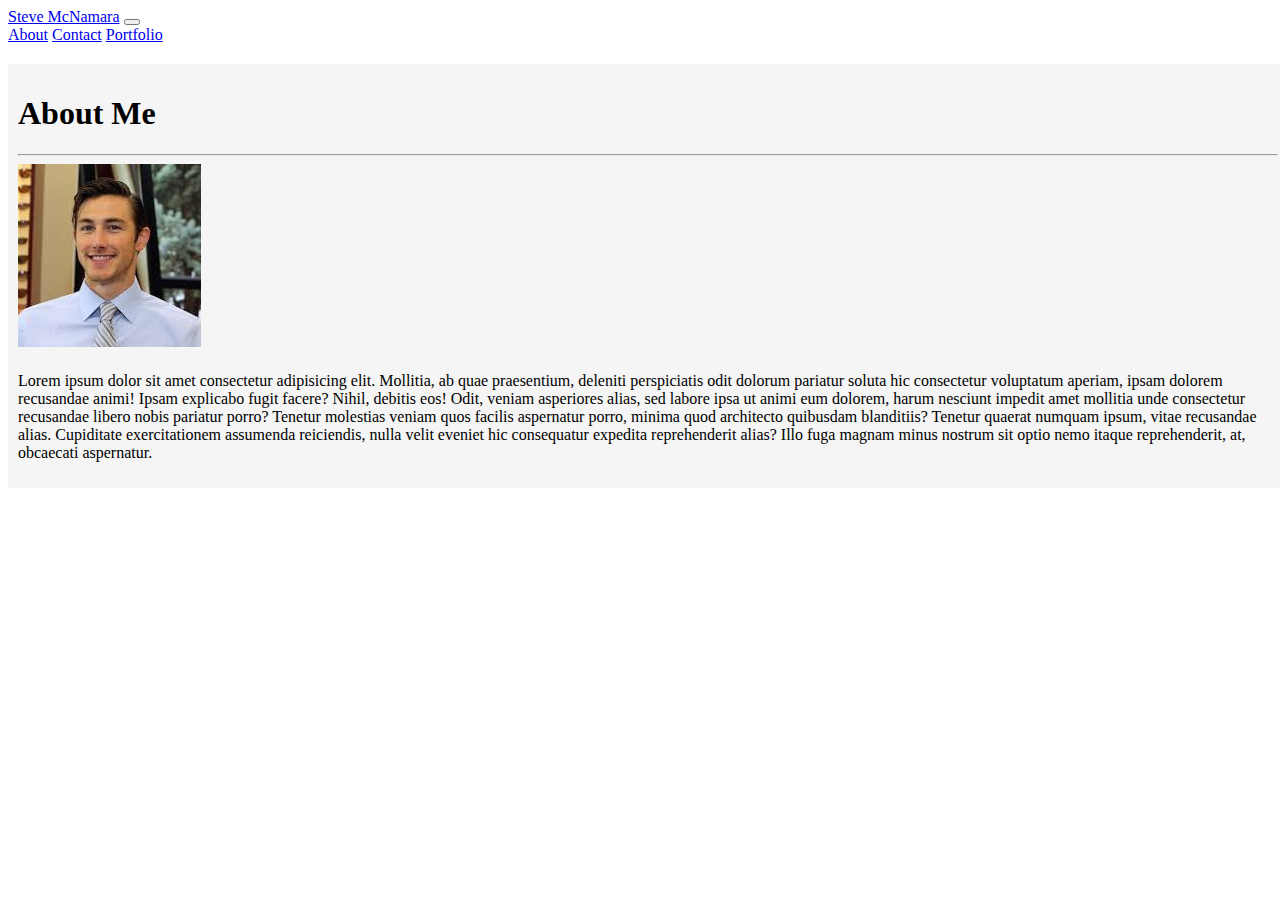
==== index.html @ 26ce110f "added content to index.html and portfolio.html; added certain styling elements to both" ====
<!doctype html>
<html lang="en">

<head>
    <!-- Required meta tags -->
    <meta charset="utf-8">
    <meta name="viewport" content="width=device-width, initial-scale=1">

    <!-- Bootstrap CSS -->
    <link href="https://cdn.jsdelivr.net/npm/bootstrap@5.0.0-beta1/dist/css/bootstrap.min.css" rel="stylesheet"
        integrity="sha384-giJF6kkoqNQ00vy+HMDP7azOuL0xtbfIcaT9wjKHr8RbDVddVHyTfAAsrekwKmP1" crossorigin="anonymous">
    <link rel="stylesheet" href="style.css">

    <title>Steve McNamara</title>
</head>

<body>
    <script src="https://cdn.jsdelivr.net/npm/@popperjs/core@2.5.4/dist/umd/popper.min.js" integrity="sha384-q2kxQ16AaE6UbzuKqyBE9/u/KzioAlnx2maXQHiDX9d4/zp8Ok3f+M7DPm+Ib6IU" crossorigin="anonymous"></script>
    <script src="https://cdn.jsdelivr.net/npm/bootstrap@5.0.0-beta1/dist/js/bootstrap.min.js" integrity="sha384-pQQkAEnwaBkjpqZ8RU1fF1AKtTcHJwFl3pblpTlHXybJjHpMYo79HY3hIi4NKxyj" crossorigin="anonymous"></script>

    <!-- Added navbar from bootstrap -->
    <nav class="navbar navbar-expand-lg navbar-light bg-light">
        <div class="container-fluid">
            <a class="navbar-brand" href="index.html">Steve McNamara</a>
            <button class="navbar-toggler" type="button" data-bs-toggle="collapse" data-bs-target="#navbarNavAltMarkup"
                aria-controls="navbarNavAltMarkup" aria-expanded="false" aria-label="Toggle navigation">
                <span class="navbar-toggler-icon"></span>
            </button>
            <div class="collapse navbar-collapse" id="navbarNavAltMarkup">
                <div class="navbar-nav">
                    <a class="nav-link active" aria-current="page" href="index.html">About</a>
                    <a class="nav-link" href="contact.html">Contact</a>
                    <a class="nav-link" href="portfolio.html">Portfolio</a>
                    <!-- added internal links to pages within portfolio site -->
                </div>
            </div> 
        </div>
    </nav>
    <!-- added main container with about bio -->
    <main class="container" style="background: whitesmoke;">
        <div class="row">
            <div class="col-sm-9">
                <h1>About Me</h1>
                <hr>
                <img class="float-start" src="./assets/Steve_McNamara.jpg" alt="picture of me">
                <p> 
                    Lorem ipsum dolor sit amet consectetur adipisicing elit. Mollitia, ab quae praesentium, deleniti perspiciatis odit dolorum pariatur soluta hic consectetur voluptatum aperiam, ipsam dolorem recusandae animi! Ipsam explicabo fugit facere? Nihil, debitis eos! Odit, veniam asperiores alias, sed labore ipsa ut animi eum dolorem, harum nesciunt impedit amet mollitia unde consectetur recusandae libero nobis pariatur porro? Tenetur molestias veniam quos facilis aspernatur porro, minima quod architecto quibusdam blanditiis? Tenetur quaerat numquam ipsum, vitae recusandae alias. Cupiditate exercitationem assumenda reiciendis, nulla velit eveniet hic consequatur expedita reprehenderit alias? Illo fuga magnam minus nostrum sit optio nemo itaque reprehenderit, at, obcaecati aspernatur.
                </p>
            </div>
        </div>

    </main>
</body>

</html>
---- style.css ----
.navbar-nav {
  margin-left: auto;
}

main {
  padding: 10px;
  margin-top: 20px;
}

img {
  margin-right: 15px;
  margin-bottom: 5px;
}
body {
  background-image: url(https://images.unsplash.com/photo-1555505019-8c3f1c4aba5f?ixlib=rb-1.2.1&ixid=MXwxMjA3fDB8MHxleHBsb3JlLWZlZWR8MTZ8fHxlbnwwfHx8&auto=format&fit=crop&w=500&q=60);
  width: 100%;
  height: 400px;
  background-size: cover;
}
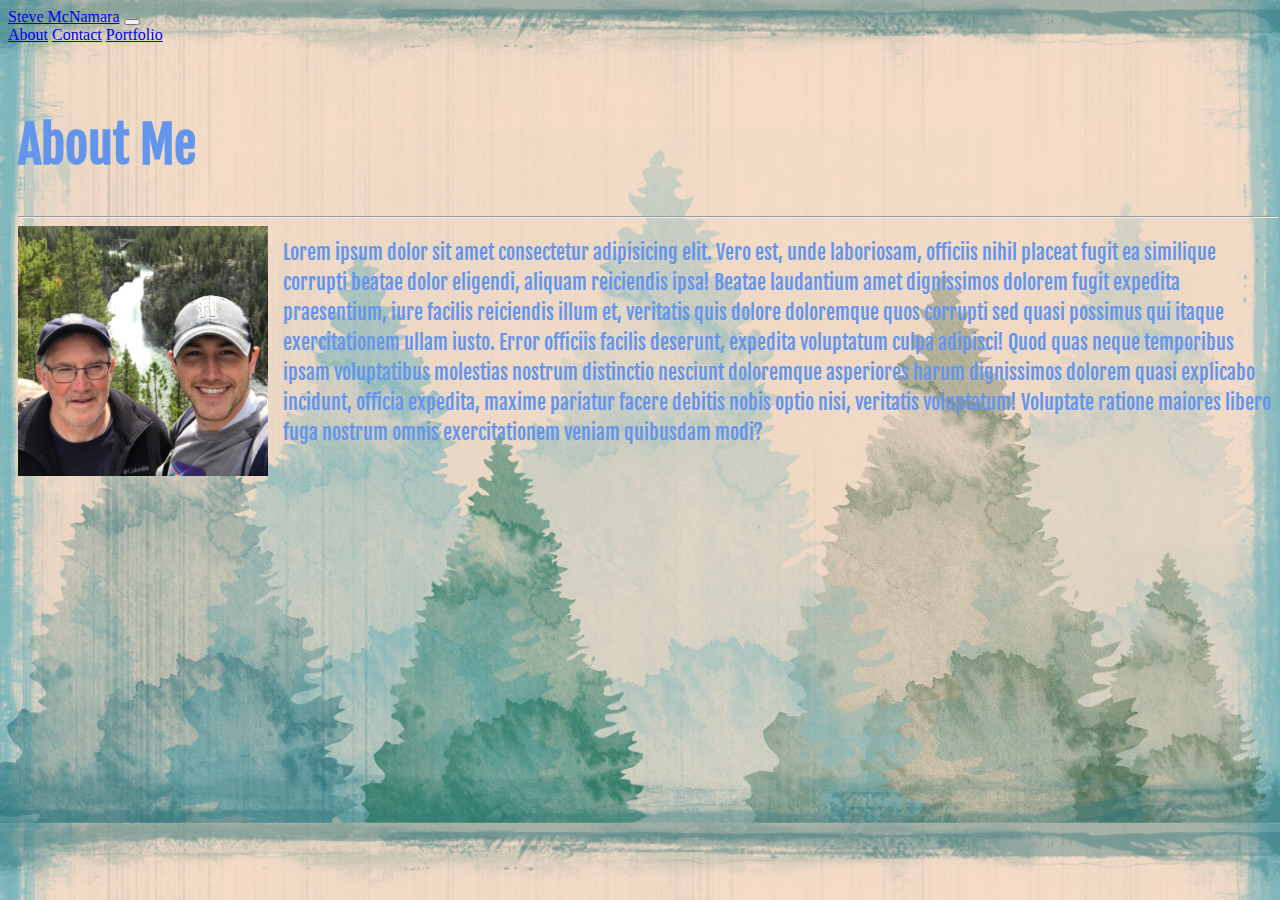
==== commit ecf920f5: "updated background with stylistic changes" ====
--- a/index.html
+++ b/index.html
@@ -7,6 +7,8 @@
     <meta name="viewport" content="width=device-width, initial-scale=1">
 
     <!-- Bootstrap CSS -->
+    <link rel="preconnect" href="https://fonts.gstatic.com">
+    <link href="https://fonts.googleapis.com/css2?family=Fjalla+One&display=swap" rel="stylesheet">
     <link href="https://cdn.jsdelivr.net/npm/bootstrap@5.0.0-beta1/dist/css/bootstrap.min.css" rel="stylesheet"
         integrity="sha384-giJF6kkoqNQ00vy+HMDP7azOuL0xtbfIcaT9wjKHr8RbDVddVHyTfAAsrekwKmP1" crossorigin="anonymous">
     <link rel="stylesheet" href="style.css">
@@ -19,7 +21,7 @@
     <script src="https://cdn.jsdelivr.net/npm/bootstrap@5.0.0-beta1/dist/js/bootstrap.min.js" integrity="sha384-pQQkAEnwaBkjpqZ8RU1fF1AKtTcHJwFl3pblpTlHXybJjHpMYo79HY3hIi4NKxyj" crossorigin="anonymous"></script>
 
     <!-- Added navbar from bootstrap -->
-    <nav class="navbar navbar-expand-lg navbar-light bg-light">
+    <nav class="navbar navbar-expand-lg navbar-dark bg-secondary">
         <div class="container-fluid">
             <a class="navbar-brand" href="index.html">Steve McNamara</a>
             <button class="navbar-toggler" type="button" data-bs-toggle="collapse" data-bs-target="#navbarNavAltMarkup"
@@ -37,18 +39,17 @@
         </div>
     </nav>
     <!-- added main container with about bio -->
-    <main class="container" style="background: whitesmoke;">
+    <main class="container">
         <div class="row">
-            <div class="col-sm-9">
+            <div class="col-sm-7">
                 <h1>About Me</h1>
                 <hr>
-                <img class="float-start" src="./assets/Steve_McNamara.jpg" alt="picture of me">
-                <p> 
-                    Lorem ipsum dolor sit amet consectetur adipisicing elit. Mollitia, ab quae praesentium, deleniti perspiciatis odit dolorum pariatur soluta hic consectetur voluptatum aperiam, ipsam dolorem recusandae animi! Ipsam explicabo fugit facere? Nihil, debitis eos! Odit, veniam asperiores alias, sed labore ipsa ut animi eum dolorem, harum nesciunt impedit amet mollitia unde consectetur recusandae libero nobis pariatur porro? Tenetur molestias veniam quos facilis aspernatur porro, minima quod architecto quibusdam blanditiis? Tenetur quaerat numquam ipsum, vitae recusandae alias. Cupiditate exercitationem assumenda reiciendis, nulla velit eveniet hic consequatur expedita reprehenderit alias? Illo fuga magnam minus nostrum sit optio nemo itaque reprehenderit, at, obcaecati aspernatur.
+                <img src="./assets/Steve_McNamara1.jpg" class="rounded float-left" alt="picture of Steve McNamara">
+                <p>
+                    Lorem ipsum dolor sit amet consectetur adipisicing elit. Vero est, unde laboriosam, officiis nihil placeat fugit ea similique corrupti beatae dolor eligendi, aliquam reiciendis ipsa! Beatae laudantium amet dignissimos dolorem fugit expedita praesentium, iure facilis reiciendis illum et, veritatis quis dolore doloremque quos corrupti sed quasi possimus qui itaque exercitationem ullam iusto. Error officiis facilis deserunt, expedita voluptatum culpa adipisci! Quod quas neque temporibus ipsam voluptatibus molestias nostrum distinctio nesciunt doloremque asperiores harum dignissimos dolorem quasi explicabo incidunt, officia expedita, maxime pariatur facere debitis nobis optio nisi, veritatis voluptatum! Voluptate ratione maiores libero fuga nostrum omnis exercitationem veniam quibusdam modi?
                 </p>
             </div>
         </div>
-
     </main>
 </body>
 
--- a/style.css
+++ b/style.css
@@ -8,12 +8,30 @@
 }
 
 img {
+  height: 250px;
+  width: 250px;
   margin-right: 15px;
   margin-bottom: 5px;
+  float: left;
 }
 body {
-  background-image: url(https://images.unsplash.com/photo-1555505019-8c3f1c4aba5f?ixlib=rb-1.2.1&ixid=MXwxMjA3fDB8MHxleHBsb3JlLWZlZWR8MTZ8fHxlbnwwfHx8&auto=format&fit=crop&w=500&q=60);
+  background-image: url("./assets/background.png");
   width: 100%;
-  height: 400px;
   background-size: cover;
 }
+
+h1,
+p,
+label {
+  color: cornflowerblue;
+  font-family: "Fjalla One", sans-serif;
+  line-height: 150%;
+}
+
+h1 {
+  font-size: 50px;
+}
+
+p {
+  font-size: 20px;
+}
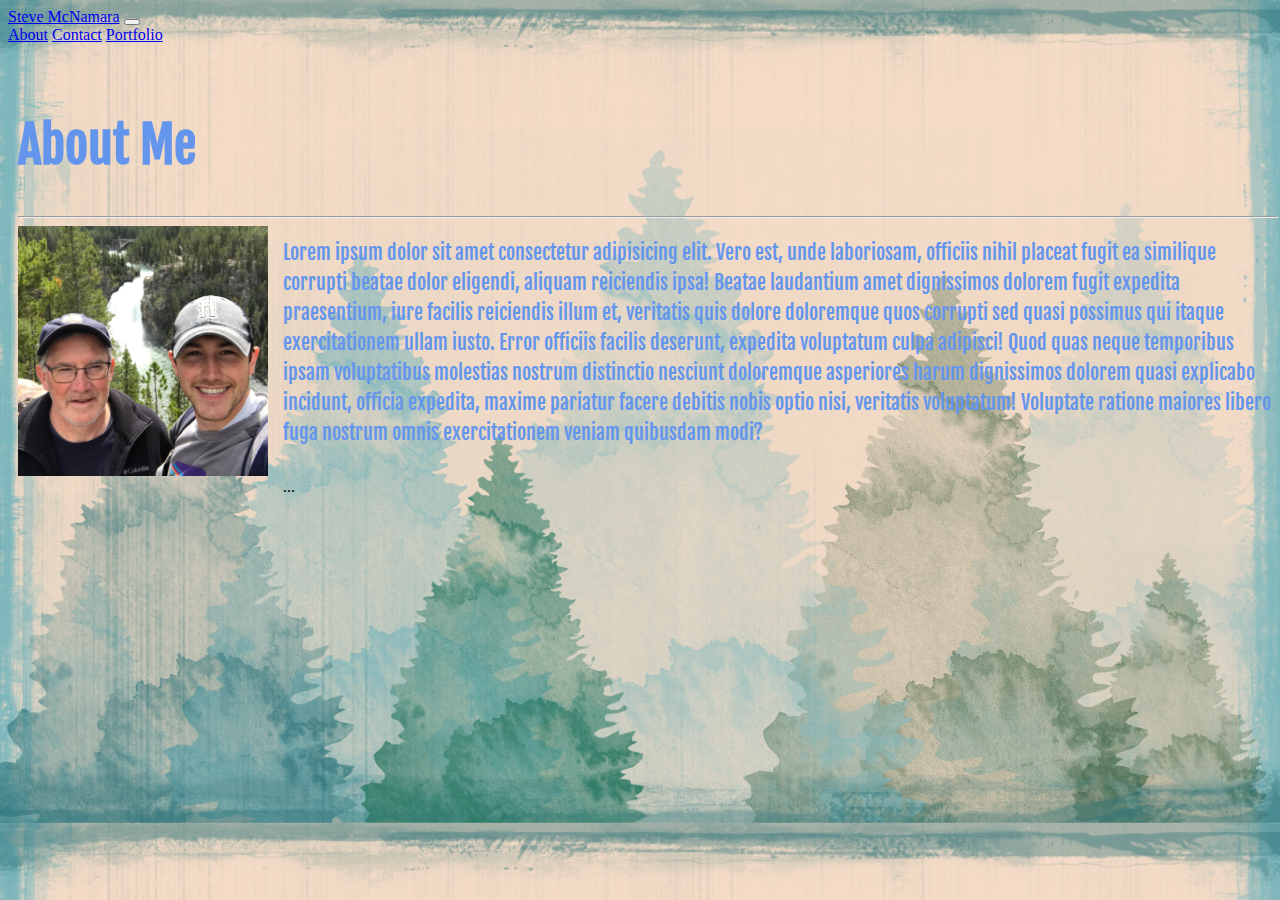
==== commit 7801e62b: "added comments to css and all html files" ====
--- a/index.html
+++ b/index.html
@@ -1,56 +1,59 @@
 <!doctype html>
 <html lang="en">
 
-<head>
-    <!-- Required meta tags -->
-    <meta charset="utf-8">
-    <meta name="viewport" content="width=device-width, initial-scale=1">
+    <head>
+        <!-- Required meta tags -->
+        <meta charset="utf-8">
+        <meta name="viewport" content="width=device-width, initial-scale=1">
 
-    <!-- Bootstrap CSS -->
-    <link rel="preconnect" href="https://fonts.gstatic.com">
-    <link href="https://fonts.googleapis.com/css2?family=Fjalla+One&display=swap" rel="stylesheet">
-    <link href="https://cdn.jsdelivr.net/npm/bootstrap@5.0.0-beta1/dist/css/bootstrap.min.css" rel="stylesheet"
-        integrity="sha384-giJF6kkoqNQ00vy+HMDP7azOuL0xtbfIcaT9wjKHr8RbDVddVHyTfAAsrekwKmP1" crossorigin="anonymous">
-    <link rel="stylesheet" href="style.css">
+        <!-- Bootstrap CSS -->
+        <link rel="preconnect" href="https://fonts.gstatic.com">
+        <link href="https://fonts.googleapis.com/css2?family=Fjalla+One&display=swap" rel="stylesheet">
+        <link href="https://cdn.jsdelivr.net/npm/bootstrap@5.0.0-beta1/dist/css/bootstrap.min.css" rel="stylesheet"
+            integrity="sha384-giJF6kkoqNQ00vy+HMDP7azOuL0xtbfIcaT9wjKHr8RbDVddVHyTfAAsrekwKmP1" crossorigin="anonymous">
+        <link rel="stylesheet" href="style.css">
 
-    <title>Steve McNamara</title>
-</head>
+        <title>Steve McNamara</title>
+    </head>
 
-<body>
-    <script src="https://cdn.jsdelivr.net/npm/@popperjs/core@2.5.4/dist/umd/popper.min.js" integrity="sha384-q2kxQ16AaE6UbzuKqyBE9/u/KzioAlnx2maXQHiDX9d4/zp8Ok3f+M7DPm+Ib6IU" crossorigin="anonymous"></script>
-    <script src="https://cdn.jsdelivr.net/npm/bootstrap@5.0.0-beta1/dist/js/bootstrap.min.js" integrity="sha384-pQQkAEnwaBkjpqZ8RU1fF1AKtTcHJwFl3pblpTlHXybJjHpMYo79HY3hIi4NKxyj" crossorigin="anonymous"></script>
+    <body>
+        <script src="https://cdn.jsdelivr.net/npm/@popperjs/core@2.5.4/dist/umd/popper.min.js" integrity="sha384-q2kxQ16AaE6UbzuKqyBE9/u/KzioAlnx2maXQHiDX9d4/zp8Ok3f+M7DPm+Ib6IU" crossorigin="anonymous"></script>
+        <script src="https://cdn.jsdelivr.net/npm/bootstrap@5.0.0-beta1/dist/js/bootstrap.min.js" integrity="sha384-pQQkAEnwaBkjpqZ8RU1fF1AKtTcHJwFl3pblpTlHXybJjHpMYo79HY3hIi4NKxyj" crossorigin="anonymous"></script>
 
-    <!-- Added navbar from bootstrap -->
-    <nav class="navbar navbar-expand-lg navbar-dark bg-secondary">
-        <div class="container-fluid">
-            <a class="navbar-brand" href="index.html">Steve McNamara</a>
-            <button class="navbar-toggler" type="button" data-bs-toggle="collapse" data-bs-target="#navbarNavAltMarkup"
-                aria-controls="navbarNavAltMarkup" aria-expanded="false" aria-label="Toggle navigation">
-                <span class="navbar-toggler-icon"></span>
-            </button>
-            <div class="collapse navbar-collapse" id="navbarNavAltMarkup">
-                <div class="navbar-nav">
-                    <a class="nav-link active" aria-current="page" href="index.html">About</a>
-                    <a class="nav-link" href="contact.html">Contact</a>
-                    <a class="nav-link" href="portfolio.html">Portfolio</a>
-                    <!-- added internal links to pages within portfolio site -->
+        <!-- Added navbar from bootstrap -->
+        <nav class="navbar navbar-expand-lg navbar-dark bg-secondary">
+            <div class="container-fluid">
+                <a class="navbar-brand" href="index.html">Steve McNamara</a>
+                <button class="navbar-toggler" type="button" data-bs-toggle="collapse" data-bs-target="#navbarNavAltMarkup"
+                    aria-controls="navbarNavAltMarkup" aria-expanded="false" aria-label="Toggle navigation">
+                    <span class="navbar-toggler-icon"></span>
+                </button>
+                <div class="collapse navbar-collapse" id="navbarNavAltMarkup">
+                    <div class="navbar-nav">
+                        <a class="nav-link active" aria-current="page" href="index.html">About</a>
+                        <a class="nav-link" href="contact.html">Contact</a>
+                        <a class="nav-link" href="portfolio.html">Portfolio</a>
+                        <!-- added internal links to pages within portfolio site -->
+                    </div>
+                </div> 
+            </div>
+        </nav>
+        <!-- added main container with about bio -->
+        <main class="container">
+            <div class="row">
+                <div class="col-sm-7">
+                    <h1>About Me</h1>
+                    <hr>
+                    <img src="./assets/Steve_McNamara1.jpg" class="rounded float-left" alt="picture of Steve McNamara">
+                    <p>
+                        Lorem ipsum dolor sit amet consectetur adipisicing elit. Vero est, unde laboriosam, officiis nihil placeat fugit ea similique corrupti beatae dolor eligendi, aliquam reiciendis ipsa! Beatae laudantium amet dignissimos dolorem fugit expedita praesentium, iure facilis reiciendis illum et, veritatis quis dolore doloremque quos corrupti sed quasi possimus qui itaque exercitationem ullam iusto. Error officiis facilis deserunt, expedita voluptatum culpa adipisci! Quod quas neque temporibus ipsam voluptatibus molestias nostrum distinctio nesciunt doloremque asperiores harum dignissimos dolorem quasi explicabo incidunt, officia expedita, maxime pariatur facere debitis nobis optio nisi, veritatis voluptatum! Voluptate ratione maiores libero fuga nostrum omnis exercitationem veniam quibusdam modi?
+                    </p>
                 </div>
-            </div> 
-        </div>
-    </nav>
-    <!-- added main container with about bio -->
-    <main class="container">
-        <div class="row">
-            <div class="col-sm-7">
-                <h1>About Me</h1>
-                <hr>
-                <img src="./assets/Steve_McNamara1.jpg" class="rounded float-left" alt="picture of Steve McNamara">
-                <p>
-                    Lorem ipsum dolor sit amet consectetur adipisicing elit. Vero est, unde laboriosam, officiis nihil placeat fugit ea similique corrupti beatae dolor eligendi, aliquam reiciendis ipsa! Beatae laudantium amet dignissimos dolorem fugit expedita praesentium, iure facilis reiciendis illum et, veritatis quis dolore doloremque quos corrupti sed quasi possimus qui itaque exercitationem ullam iusto. Error officiis facilis deserunt, expedita voluptatum culpa adipisci! Quod quas neque temporibus ipsam voluptatibus molestias nostrum distinctio nesciunt doloremque asperiores harum dignissimos dolorem quasi explicabo incidunt, officia expedita, maxime pariatur facere debitis nobis optio nisi, veritatis voluptatum! Voluptate ratione maiores libero fuga nostrum omnis exercitationem veniam quibusdam modi?
-                </p>
             </div>
-        </div>
-    </main>
-</body>
+        </main>
+    </body>
 
+    <footer>
+        <div class="fixed-bottom">...</div>
+    </footer>
 </html>--- a/style.css
+++ b/style.css
@@ -1,12 +1,14 @@
+/* aligned navbar to be more aesthetically pleasing */
 .navbar-nav {
   margin-left: auto;
 }
-
+/* gave main element room away from navbar */
 main {
   padding: 10px;
   margin-top: 20px;
 }
 
+/* positioned images correctly and gave proper spacing */
 img {
   height: 250px;
   width: 250px;
@@ -14,12 +16,14 @@
   margin-bottom: 5px;
   float: left;
 }
+/* added personalized background */
 body {
   background-image: url("./assets/background.png");
   width: 100%;
   background-size: cover;
 }
 
+/* personalized fonts with colors and font styles */
 h1,
 p,
 label {
@@ -28,10 +32,12 @@
   line-height: 150%;
 }
 
+/* specified font size for headers */
 h1 {
   font-size: 50px;
 }
 
+/* specified font size for paragraphs */
 p {
   font-size: 20px;
 }
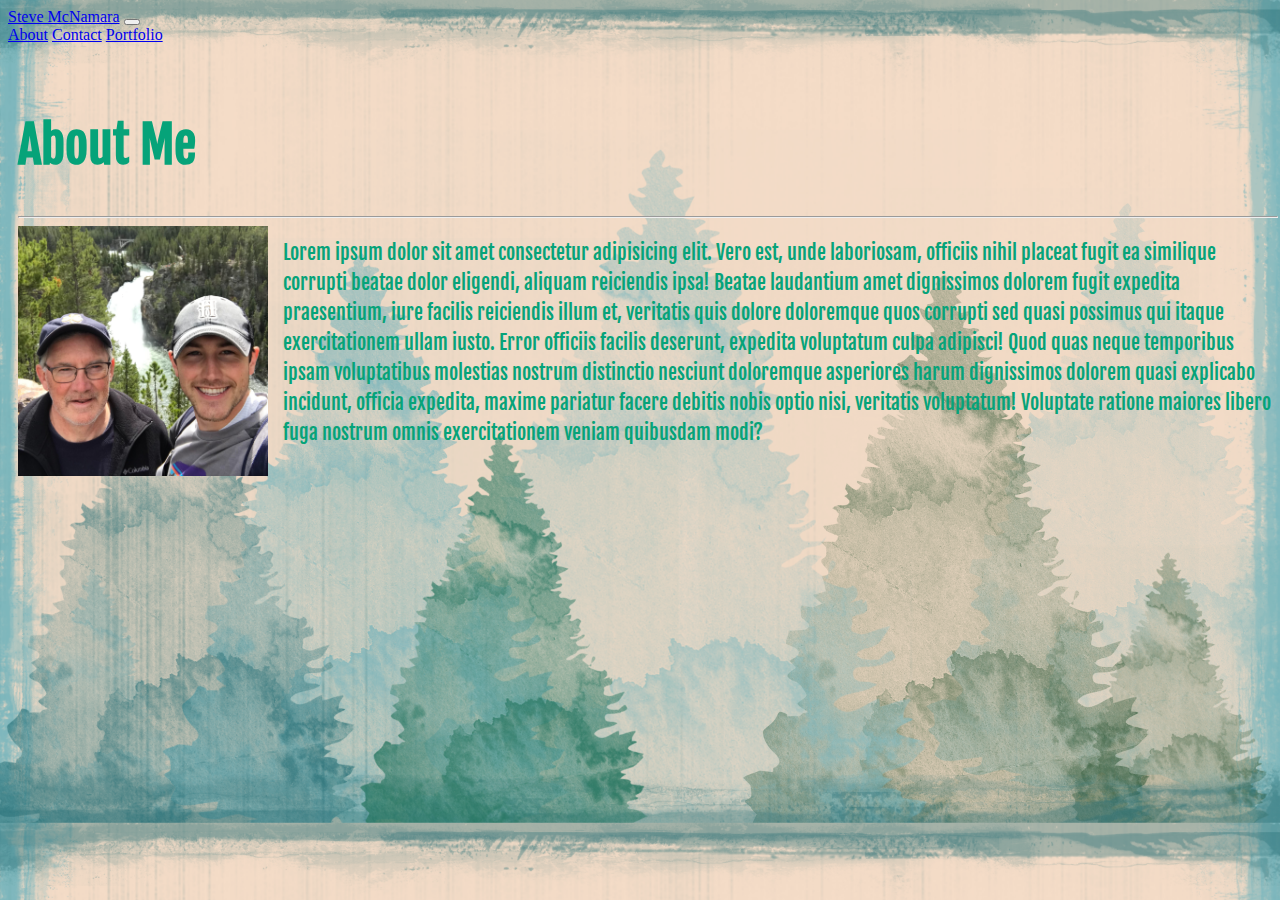
==== commit e632e68e: "made changes from html validation site" ====
--- a/index.html
+++ b/index.html
@@ -53,7 +53,4 @@
         </main>
     </body>
 
-    <footer>
-        <div class="fixed-bottom">...</div>
-    </footer>
 </html>--- a/style.css
+++ b/style.css
@@ -27,7 +27,7 @@
 h1,
 p,
 label {
-  color: cornflowerblue;
+  color: #06a379;
   font-family: "Fjalla One", sans-serif;
   line-height: 150%;
 }
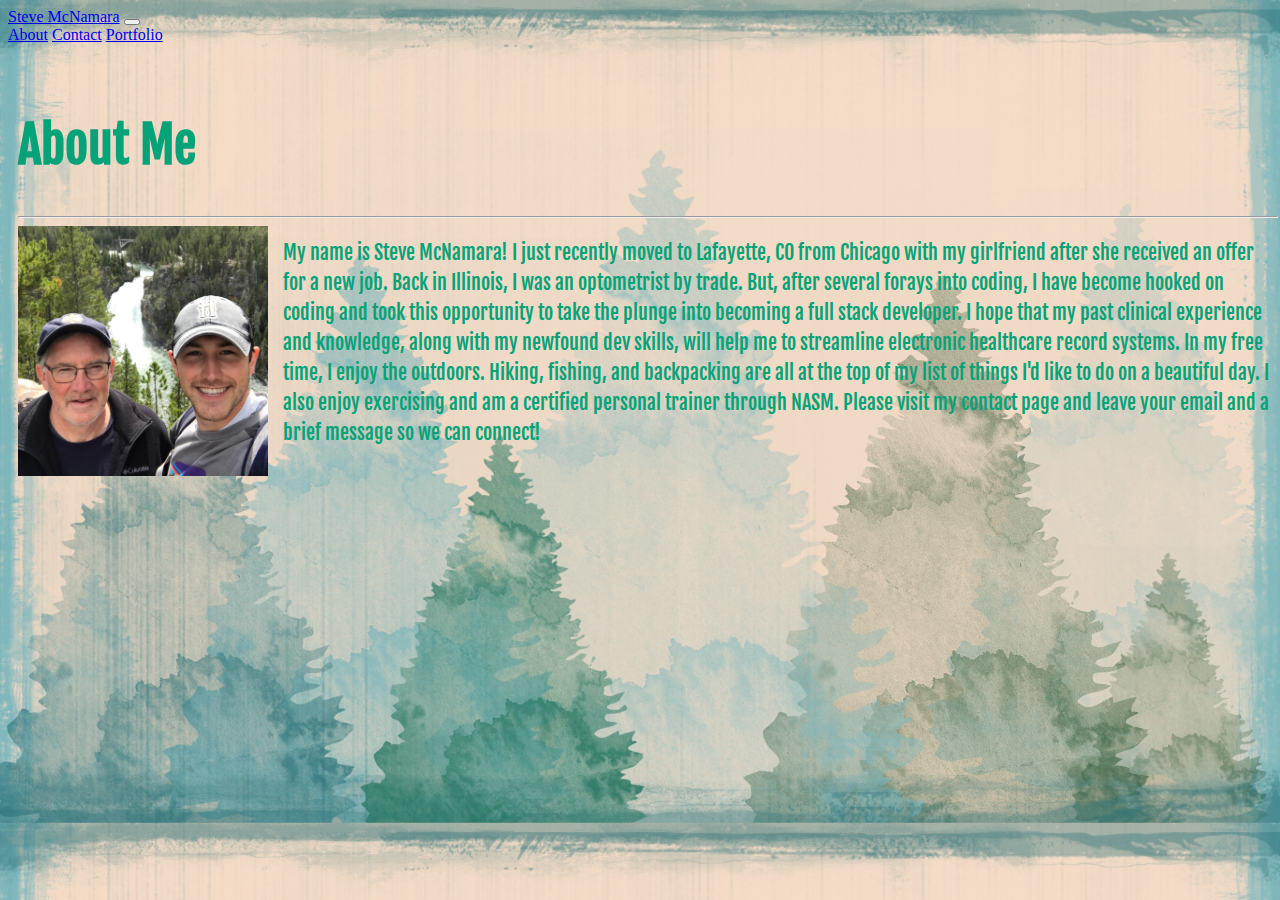
==== commit 46e8aaae: "filled in my bio" ====
--- a/index.html
+++ b/index.html
@@ -46,7 +46,7 @@
                     <hr>
                     <img src="./assets/Steve_McNamara1.jpg" class="rounded float-left" alt="picture of Steve McNamara">
                     <p>
-                        Lorem ipsum dolor sit amet consectetur adipisicing elit. Vero est, unde laboriosam, officiis nihil placeat fugit ea similique corrupti beatae dolor eligendi, aliquam reiciendis ipsa! Beatae laudantium amet dignissimos dolorem fugit expedita praesentium, iure facilis reiciendis illum et, veritatis quis dolore doloremque quos corrupti sed quasi possimus qui itaque exercitationem ullam iusto. Error officiis facilis deserunt, expedita voluptatum culpa adipisci! Quod quas neque temporibus ipsam voluptatibus molestias nostrum distinctio nesciunt doloremque asperiores harum dignissimos dolorem quasi explicabo incidunt, officia expedita, maxime pariatur facere debitis nobis optio nisi, veritatis voluptatum! Voluptate ratione maiores libero fuga nostrum omnis exercitationem veniam quibusdam modi?
+                        My name is Steve McNamara! I just recently moved to Lafayette, CO from Chicago with my girlfriend after she received an offer for a new job. Back in Illinois, I was an optometrist by trade. But, after several forays into coding, I have become hooked on coding and took this opportunity to take the plunge into becoming a full stack developer. I hope that my past clinical experience and knowledge, along with my newfound dev skills, will help me to streamline electronic healthcare record systems. In my free time, I enjoy the outdoors. Hiking, fishing, and backpacking are all at the top of my list of things I'd like to do on a beautiful day. I also enjoy exercising and am a certified personal trainer through NASM. Please visit my contact page and leave your email and a brief message so we can connect!
                     </p>
                 </div>
             </div>
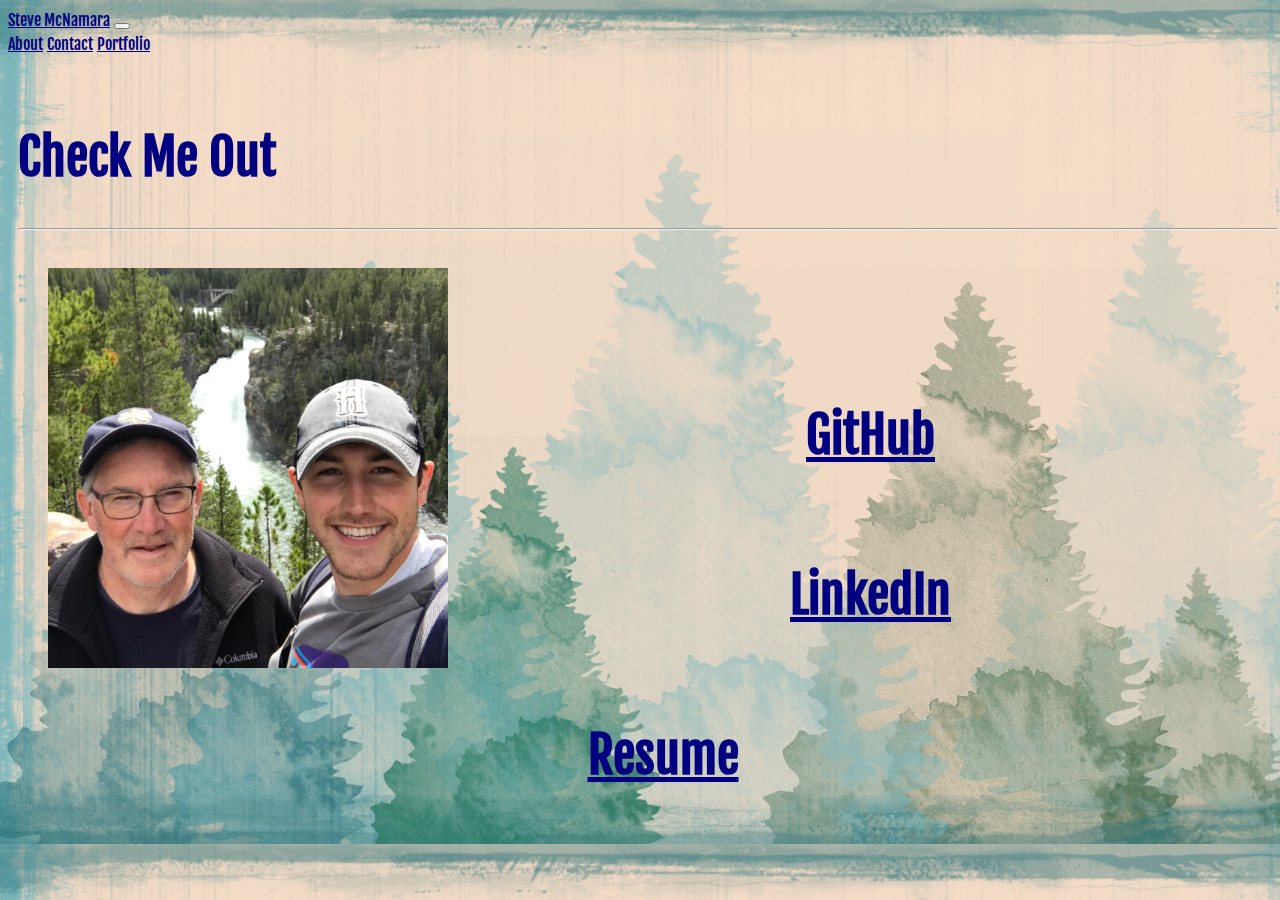
==== commit ca4e5eba: "updated home page to dispaly links to important resources" ====
--- a/index.html
+++ b/index.html
@@ -17,8 +17,7 @@
     </head>
 
     <body>
-        <script src="https://cdn.jsdelivr.net/npm/@popperjs/core@2.5.4/dist/umd/popper.min.js" integrity="sha384-q2kxQ16AaE6UbzuKqyBE9/u/KzioAlnx2maXQHiDX9d4/zp8Ok3f+M7DPm+Ib6IU" crossorigin="anonymous"></script>
-        <script src="https://cdn.jsdelivr.net/npm/bootstrap@5.0.0-beta1/dist/js/bootstrap.min.js" integrity="sha384-pQQkAEnwaBkjpqZ8RU1fF1AKtTcHJwFl3pblpTlHXybJjHpMYo79HY3hIi4NKxyj" crossorigin="anonymous"></script>
+        
 
         <!-- Added navbar from bootstrap -->
         <nav class="navbar navbar-expand-lg navbar-dark bg-secondary">
@@ -41,16 +40,25 @@
         <!-- added main container with about bio -->
         <main class="container">
             <div class="row">
-                <div class="col-sm-7">
-                    <h1>About Me</h1>
-                    <hr>
+                <h1>Check Me Out</h1>
+                <hr>
+                <div class="col-sm-4" style="padding:30px">
                     <img src="./assets/Steve_McNamara1.jpg" class="rounded float-left" alt="picture of Steve McNamara">
-                    <p>
-                        My name is Steve McNamara! I just recently moved to Lafayette, CO from Chicago with my girlfriend after she received an offer for a new job. Back in Illinois, I was an optometrist by trade. But, after several forays into coding, I have become hooked on coding and took this opportunity to take the plunge into becoming a full stack developer. I hope that my past clinical experience and knowledge, along with my newfound dev skills, will help me to streamline electronic healthcare record systems. In my free time, I enjoy the outdoors. Hiking, fishing, and backpacking are all at the top of my list of things I'd like to do on a beautiful day. I also enjoy exercising and am a certified personal trainer through NASM. Please visit my contact page and leave your email and a brief message so we can connect!
-                    </p>
+                </div>
+                <div class="col-sm-8" style="text-align: center; padding-top: 30px; padding-left: 30px;">
+                    <br>
+                    <br>
+                    <h1><a href="">GitHub</a></h1>
+                    <br>
+                    <h1><a href="">LinkedIn</a></h1>
+                    <br>
+                    <h1><a href="">Resume</a></h1>
                 </div>
             </div>
         </main>
+
+        <script src="https://cdn.jsdelivr.net/npm/@popperjs/core@2.5.4/dist/umd/popper.min.js" integrity="sha384-q2kxQ16AaE6UbzuKqyBE9/u/KzioAlnx2maXQHiDX9d4/zp8Ok3f+M7DPm+Ib6IU" crossorigin="anonymous"></script>
+        <script src="https://cdn.jsdelivr.net/npm/bootstrap@5.0.0-beta1/dist/js/bootstrap.min.js" integrity="sha384-pQQkAEnwaBkjpqZ8RU1fF1AKtTcHJwFl3pblpTlHXybJjHpMYo79HY3hIi4NKxyj" crossorigin="anonymous"></script>
     </body>
 
 </html>--- a/style.css
+++ b/style.css
@@ -10,8 +10,8 @@
 
 /* positioned images correctly and gave proper spacing */
 img {
-  height: 250px;
-  width: 250px;
+  height: 400px;
+  width: 400px;
   margin-right: 15px;
   margin-bottom: 5px;
   float: left;
@@ -26,8 +26,9 @@
 /* personalized fonts with colors and font styles */
 h1,
 p,
-label {
-  color: #06a379;
+label,
+a {
+  color: navy;
   font-family: "Fjalla One", sans-serif;
   line-height: 150%;
 }
